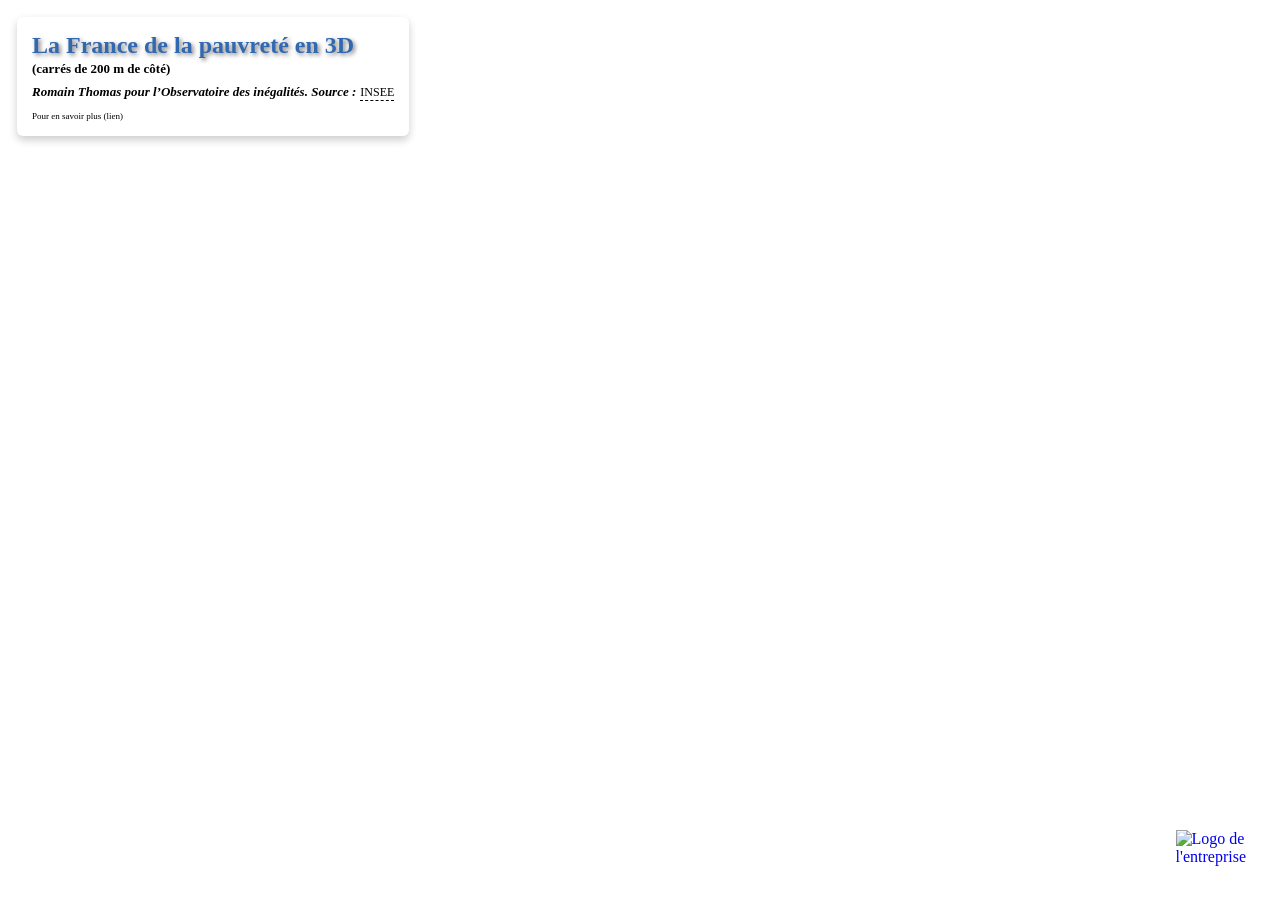
==== index.html @ 63e34388 "Update index.html" ====
<html>
  
<head>
  <meta name="viewport" content="initial-scale=1,maximum-scale=1,user-scalable=no" />
  <script src="https://cdn.maptiler.com/maplibre-gl-js/v1.13.0-rc.4/mapbox-gl.js"></script>
  <link href="https://cdn.maptiler.com/maplibre-gl-js/v1.13.0-rc.4/mapbox-gl.css" rel="stylesheet" />

  <style>
#map {position: absolute; top: 0; right: 0; bottom: 0; left: 0;}  
    
.Mypopup .mapboxgl-popup-content {
	background-color: black;
	color : white;
	opacity : 0.7;
}

.heading {
        position: absolute;
        top: 17px;
        left: 17px;
        padding: 15px;
        border-radius: 6px;
        box-shadow: 0 4px 8px rgba(0,0,0,0.2);
        background: #FFFFFF;
        color: black;
}

.heading__title {
        font-size: 18px;
        font-weight: 600;
        margin: 0;
        padding: 0;
}

.heading__subtitle {
        font-size: 13px;
        font-weight: 600;
        margin: 2px 0 0 0;
        padding: 0;
}

.heading__small {
        display: inline-block;
        font-size: 12px;
        margin: 8px 0 0 0;
        text-decoration: none;
        border-bottom: 1px dashed black;
        color: black;
        padding: 0;
}

.heading__tiny {
        font-size: 9px;
        margin: 10px 0 0 0;
        padding: 0;
}
      
.logo {
	position: absolute;
	bottom: 17px;
	right: 17px;
        max-width: 200px;
        height: auto;
}
        
.logo-link {
        text-decoration: none; /* Supprime le soulignement du lien */
}
    
  </style>

  </head>

  <body> 
    
  <div id="map"></div>
	  
  <div class="logo">
         <a href="https://inegalites.fr/" target="_blank" class="logo-link">
            <img src="https://inegalites.fr/local/cache-vignettes/L300xH89/siteon0-b9b71.png?1657618760" alt="Logo de l'entreprise" class="logo">
         </a>
    </div>

 <div class="heading">
      <p class="heading__title" style="color: #3168af; text-shadow: 2px 2px 4px rgba(0, 0, 0, 0.5); font-size: 24px;">La France de la pauvreté en 3D</p>
      <p class="heading__subtitle">(carrés de 200 m de côté)</p>
      <em class="heading__subtitle">Romain Thomas pour l’Observatoire des inégalités. Source :</em>
      <a class="heading__small" href="https://www.insee.fr/fr/statistiques/7655475?sommaire=7655515" target="_blank">INSEE</a>
      <p class="heading__tiny">Pour en savoir plus (lien)</p>
    </div>

<script>
   
      //Appel et configuration de la carte
    
var map = new mapboxgl.Map({
  container: 'map',
  style: 'https://openmaptiles.geo.data.gouv.fr/styles/osm-bright/style.json', //Fond de carte 
  zoom: 15.3, // Zoom
  center: [2.333333, 48.866667],  // Centrage carte
  pitch: 60, // Inclinaison carte
  bearing: -50,  // Rotation carte
  minZoom:10
    });
    
  // Ajout des données
      
map.on('load', function () {   
   //BATIMENTS 

map.addSource('Paris', {
        type: 'geojson',
        data: 'https://raw.githubusercontent.com/RomainSologne/test.github.io/main/Paris.geojson'
    });
 
map.addLayer({
    'id': 'Paris',
    'type': 'fill-extrusion',
    'source': 'Paris',
	'paint': 
	{'fill-extrusion-color': '#A9A9A9', 
        'fill-extrusion-height':{'type': 'identity','property': 'Men'},
        'fill-extrusion-color': {
        'property': 'Men_pauv',
        'stops': [
          [10, '#1a9850'],
          [20, '#91cf60'],
          [30, '#d9ef8b'],
          [40, '#ffffbf'],
      	  [50, '#fee08b'],
	  [60, '#fc8d59'],
          [70, '#d73027']]},
	 'fill-extrusion-opacity': 0.7,
         'fill-extrusion-base': 0}
});
   
// Fonction pour calculer le centroid d'un polygone
function getCentroid(coordinates) {
    const [firstRing] = coordinates; // Prend le premier anneau du polygone
    let x = 0;
    let y = 0;
    for (let i = 0; i < firstRing.length; i++) {
        x += firstRing[i][0];
        y += firstRing[i][1];
    }
    return [x / firstRing.length, y / firstRing.length]; // Retourne les coordonnées du centroid
}

// Initialisation du popup
var popup = new mapboxgl.Popup({
    className: "Mypopup",
    closeButton: false,
    closeOnClick: false 
});

// Écouteur d'événements pour la souris
map.on('mousemove', function(e) {
    var features = map.queryRenderedFeatures(e.point, { layers: ['Paris'] });
    // Change le style du curseur comme indicateur d'interface utilisateur.
    map.getCanvas().style.cursor = (features.length) ? 'pointer' : '';

    if (!features.length) {
        popup.remove();
        return; 
    }
 
    var feature = features[0];
    const centroid = getCentroid(feature.geometry.coordinates);
    popup.setLngLat(centroid) // Utilisez le centroid calculé
        .setHTML('<b>Part de ménages pauvres</b>' + feature.properties.Men_pauv )
        .addTo(map);
});
	
  // Configuration affichage menu couches
 switchlayer = function (lname) {
            if (document.getElementById(lname ).checked) {
                map.setLayoutProperty(lname, 'visibility', 'visible');
            } else {
                map.setLayoutProperty(lname, 'visibility', 'none');
           }
        };
  
	
    // Ajout controle de navigation et echelle 
  
map.addControl(new mapboxgl.NavigationControl({position: 'top-left'}));  
  
map.addControl(new mapboxgl.ScaleControl({position: 'bottom-right'}));
  
  
</script>
    
</body>
</html>
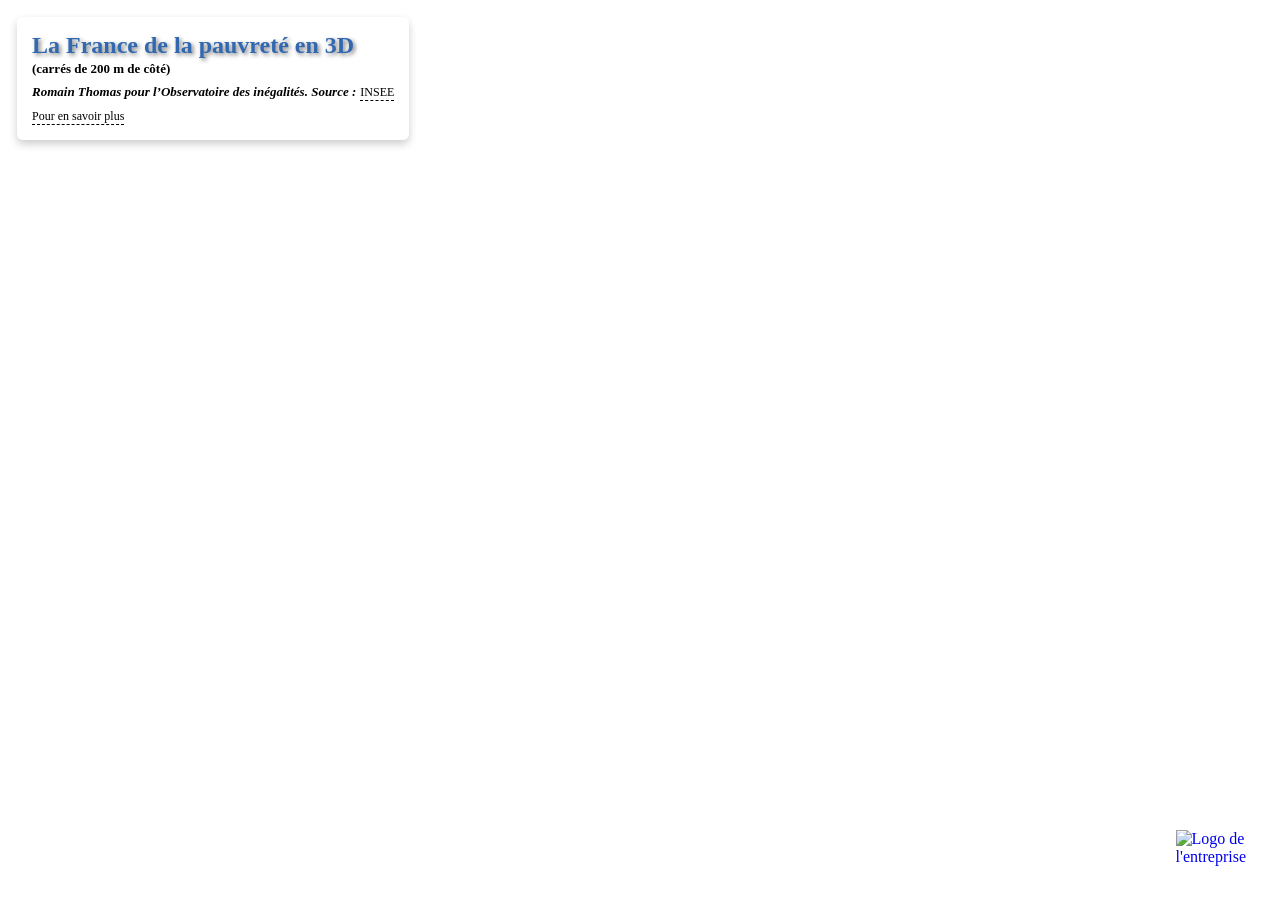
==== commit e0f343aa: "Update index.html" ====
--- a/index.html
+++ b/index.html
@@ -66,6 +66,44 @@
 .logo-link {
         text-decoration: none; /* Supprime le soulignement du lien */
 }
+
+/* Le style de la fenêtre modal */
+    .modal {
+      display: none; /* Caché par défaut */
+      position: fixed;
+      z-index: 1000; /* Au-dessus des autres éléments */
+      left: 0;
+      top: 0;
+      width: 100%;
+      height: 100%;
+      background-color: rgba(0, 0, 0, 0.5); /* Fond semi-transparent */
+      justify-content: center;
+      align-items: center;
+    }
+
+    /* Contenu de la fenêtre */
+    .modal-content {
+      background-color: white;
+      padding: 20px;
+      border-radius: 8px;
+      width: 40%; /* Largeur de la fenêtre */
+      box-shadow: 0 4px 8px rgba(0, 0, 0, 0.2);
+      text-align: center; /* Centrer le texte */
+    }
+
+    /* Style pour le bouton de fermeture */
+    .close {
+      color: #aaa;
+      float: right;
+      font-size: 28px;
+      font-weight: bold;
+    }
+
+    .close:hover, .close:focus {
+      color: black;
+      text-decoration: none;
+      cursor: pointer;
+    }
     
   </style>
 
@@ -85,9 +123,36 @@
       <p class="heading__title" style="color: #3168af; text-shadow: 2px 2px 4px rgba(0, 0, 0, 0.5); font-size: 24px;">La France de la pauvreté en 3D</p>
       <p class="heading__subtitle">(carrés de 200 m de côté)</p>
       <em class="heading__subtitle">Romain Thomas pour l’Observatoire des inégalités. Source :</em>
-      <a class="heading__small" href="https://www.insee.fr/fr/statistiques/7655475?sommaire=7655515" target="_blank">INSEE</a>
-      <p class="heading__tiny">Pour en savoir plus (lien)</p>
+	  <a class="heading__small" href="https://www.insee.fr/fr/statistiques/7655475?sommaire=7655515" target="_blank">INSEE</a>
+	  <br> <!-- Saut de ligne -->
+	  <p class="heading__small"id="popup-link">Pour en savoir plus</p>
     </div>
+	
+ <div id="modal" class="modal">
+    <div class="modal-content">
+      <span class="close">&times;</span> <!-- Bouton de fermeture -->
+      <h2>Informations supplémentaires</h2>
+      <p>Cette carte de France représente en relief le nombre de pauvres et en couleur la part de ménages
+pauvres. Nous avons utilisé les données de l’Insee 2019 publiées pour des carreaux de 200 m de côté.
+Pour certaines zones très peu peuplées, les données ne sont pas publiées du fait du secret
+statistique.
+<br>
+<br>
+Cette carte affiche à la fois les nombres de ménages et les taux de pauvreté. Le plus souvent, les
+cartes ne portent que sur les taux. Dans ce dernier cas, on affiche des valeurs – les couleurs foncées
+de notre carte – qui ne portent que sur un petit nombre de ménages ce qui donne beaucoup
+d’importance aux zones très peu peuplées.
+<br>
+<br>
+La carte en trois dimensions avec le nombre de ménages permet de visualiser concrètement combien
+de personnes sont pauvres sur un territoire. Elle met en évidence l’importance de la pauvreté dans
+les grandes villes.
+<br>
+<br>
+« Leur diffusion doit donc respecter la règle d’au moins <b>11 ménages par unité géographique
+d’observation. »</b></p>
+    </div>
+  </div>
 
 <script>
    
@@ -102,11 +167,35 @@
   bearing: -50,  // Rotation carte
   minZoom:10
     });
-    
+  
+// Obtenir les éléments
+    var modal = document.getElementById("modal");
+    var popupLink = document.getElementById("popup-link");
+    var closeBtn = document.getElementsByClassName("close")[0];
+
+    // Quand l'utilisateur clique sur "Pour en savoir plus"
+    popupLink.onclick = function() {
+      modal.style.display = "flex"; // Afficher la fenêtre
+    }
+
+    // Quand l'utilisateur clique sur (x) pour fermer
+    closeBtn.onclick = function() {
+      modal.style.display = "none"; // Cacher la fenêtre
+    }
+
+    // Quand l'utilisateur clique en dehors de la fenêtre, fermer la modal
+    window.onclick = function(event) {
+      if (event.target == modal) {
+        modal.style.display = "none"; // Cacher la fenêtre
+      }
+    }
+
+  
   // Ajout des données
       
 map.on('load', function () {   
-   //BATIMENTS 
+  
+//BATIMENTS 
 
 map.addSource('Paris', {
         type: 'geojson',
@@ -121,19 +210,21 @@
 	{'fill-extrusion-color': '#A9A9A9', 
         'fill-extrusion-height':{'type': 'identity','property': 'Men'},
         'fill-extrusion-color': {
-        'property': 'Men_pauv',
+        'property': 'Part_pauv',
         'stops': [
           [10, '#1a9850'],
           [20, '#91cf60'],
           [30, '#d9ef8b'],
           [40, '#ffffbf'],
       	  [50, '#fee08b'],
-	  [60, '#fc8d59'],
+	      [60, '#fc8d59'],
           [70, '#d73027']]},
 	 'fill-extrusion-opacity': 0.7,
          'fill-extrusion-base': 0}
 });
-   
+	
+});
+  
 // Fonction pour calculer le centroid d'un polygone
 function getCentroid(coordinates) {
     const [firstRing] = coordinates; // Prend le premier anneau du polygone
@@ -167,7 +258,9 @@
     var feature = features[0];
     const centroid = getCentroid(feature.geometry.coordinates);
     popup.setLngLat(centroid) // Utilisez le centroid calculé
-        .setHTML('<b>Part de ménages pauvres</b>' + feature.properties.Men_pauv )
+        .setHTML(
+			'<b>Part de ménages pauvres : </b>' + feature.properties.Part_pauv + '<b>%</b><br>' +
+			'<b>Nombre de ménages : </b>' + feature.properties.Men)
         .addTo(map);
 });
 	
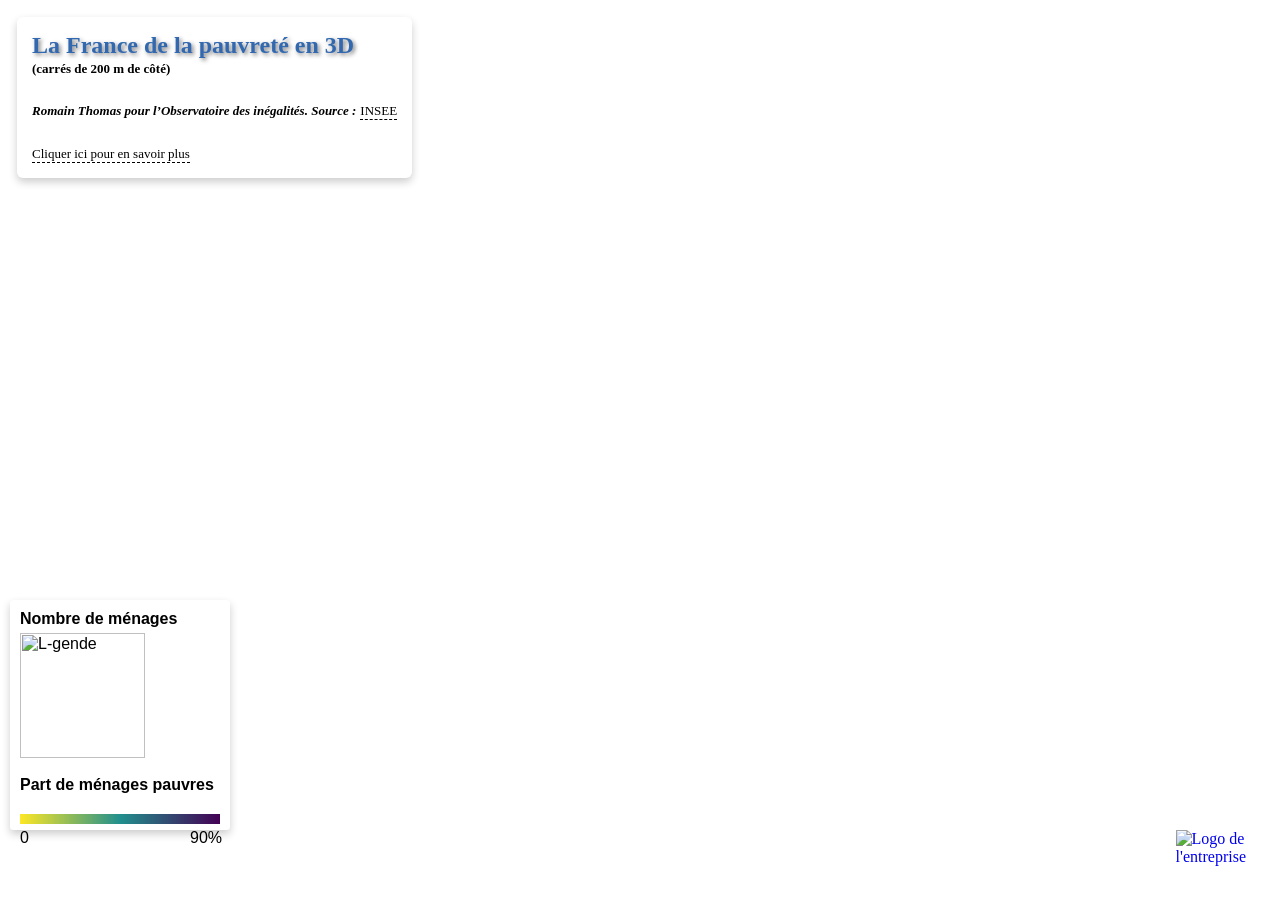
==== commit e8808e3a: "Update index.html" ====
--- a/index.html
+++ b/index.html
@@ -4,7 +4,10 @@
   <meta name="viewport" content="initial-scale=1,maximum-scale=1,user-scalable=no" />
   <script src="https://cdn.maptiler.com/maplibre-gl-js/v1.13.0-rc.4/mapbox-gl.js"></script>
   <link href="https://cdn.maptiler.com/maplibre-gl-js/v1.13.0-rc.4/mapbox-gl.css" rel="stylesheet" />
-
+  
+  <link rel="stylesheet" href="https://unpkg.com/@maplibre/maplibre-gl-geocoder/dist/maplibre-gl-geocoder.css" type="text/css">
+  <script src="https://unpkg.com/@maplibre/maplibre-gl-geocoder"></script>
+  
   <style>
 #map {position: absolute; top: 0; right: 0; bottom: 0; left: 0;}  
     
@@ -41,7 +44,7 @@
 
 .heading__small {
         display: inline-block;
-        font-size: 12px;
+        font-size: 13px;
         margin: 8px 0 0 0;
         text-decoration: none;
         border-bottom: 1px dashed black;
@@ -50,7 +53,7 @@
 }
 
 .heading__tiny {
-        font-size: 9px;
+        font-size: 12px;
         margin: 10px 0 0 0;
         padding: 0;
 }
@@ -104,6 +107,39 @@
       text-decoration: none;
       cursor: pointer;
     }
+	
+	.legend {
+            background-color: white;
+            padding: 10px;
+            font-family: Public Sans, sans-serif;
+            position: absolute;
+            bottom: 70px;
+            left: 10px;
+            z-index: 1;
+            border-radius: 3px;
+            box-shadow: 0 4px 8px rgba(0,0,0,0.2);
+            width: 200px;
+            height: 210px;
+        }
+    .legend h4 {
+            margin: 0 0 5px;
+        }
+    .legend div {
+            display: flex;
+            align-items: flex-end;
+            margin-bottom: 5px;
+        }
+    .legend div span {
+            width: 20px;
+            height: 20px;
+            margin-right: 10px;
+        }
+    .gradient {
+            background: linear-gradient(to right, #fde725, #21908d, #440154);
+            height: 10px;
+            width: 200px;
+            margin-top: 20px;
+        }
     
   </style>
 
@@ -122,11 +158,25 @@
  <div class="heading">
       <p class="heading__title" style="color: #3168af; text-shadow: 2px 2px 4px rgba(0, 0, 0, 0.5); font-size: 24px;">La France de la pauvreté en 3D</p>
       <p class="heading__subtitle">(carrés de 200 m de côté)</p>
+	  <br> <!-- Saut de ligne -->
       <em class="heading__subtitle">Romain Thomas pour l’Observatoire des inégalités. Source :</em>
 	  <a class="heading__small" href="https://www.insee.fr/fr/statistiques/7655475?sommaire=7655515" target="_blank">INSEE</a>
 	  <br> <!-- Saut de ligne -->
-	  <p class="heading__small"id="popup-link">Pour en savoir plus</p>
+	  <br>
+	  <a class="heading__small"id="popup-link">Cliquer ici pour en savoir plus</a>
     </div>
+	
+<div class="legend">
+		<h4>Nombre de ménages</h4>
+		<img src="https://i.ibb.co/dbkqMwr/L-gende.png" alt="L-gende" border="0" width="125" height="auto">
+		<br>
+		<br>
+        <h4>Part de ménages pauvres</h4>
+        <div class="gradient"></div>
+        <div style="display: flex; justify-content: space-between;">
+            <span>0</span> <span>90%</span>
+        </div>
+    </div>	
 	
  <div id="modal" class="modal">
     <div class="modal-content">
@@ -167,7 +217,7 @@
   bearing: -50,  // Rotation carte
   minZoom:10
     });
-  
+	
 // Obtenir les éléments
     var modal = document.getElementById("modal");
     var popupLink = document.getElementById("popup-link");
@@ -189,7 +239,6 @@
         modal.style.display = "none"; // Cacher la fenêtre
       }
     }
-
   
   // Ajout des données
       
@@ -209,16 +258,18 @@
 	'paint': 
 	{'fill-extrusion-color': '#A9A9A9', 
         'fill-extrusion-height':{'type': 'identity','property': 'Men'},
-        'fill-extrusion-color': {
-        'property': 'Part_pauv',
-        'stops': [
-          [10, '#1a9850'],
-          [20, '#91cf60'],
-          [30, '#d9ef8b'],
-          [40, '#ffffbf'],
-      	  [50, '#fee08b'],
-	      [60, '#fc8d59'],
-          [70, '#d73027']]},
+		'fill-extrusion-color': [
+			'interpolate',
+			['linear'],
+			['get', 'Part_pauv'],
+			6, '#fde725',   // Valeur de 6 ou moins
+			10, '#8fd744',  // Valeur entre 6 et 10
+			15, '#35b779',  // Valeur entre 10 et 15
+			20, '#21908d',  // Valeur entre 15 et 20
+			30, '#31688e',  // Valeur entre 20 et 30
+			45, '#443a82',  // Valeur entre 30 et 45
+			90, '#440154'   // Valeur entre 45 et 80
+		],
 	 'fill-extrusion-opacity': 0.7,
          'fill-extrusion-base': 0}
 });
@@ -262,7 +313,7 @@
 			'<b>Part de ménages pauvres : </b>' + feature.properties.Part_pauv + '<b>%</b><br>' +
 			'<b>Nombre de ménages : </b>' + feature.properties.Men)
         .addTo(map);
-});
+	 });	
 	
   // Configuration affichage menu couches
  switchlayer = function (lname) {
@@ -272,9 +323,8 @@
                 map.setLayoutProperty(lname, 'visibility', 'none');
            }
         };
-  
-	
-    // Ajout controle de navigation et echelle 
+	 
+ // Ajout controle de navigation et echelle 
   
 map.addControl(new mapboxgl.NavigationControl({position: 'top-left'}));  
   
